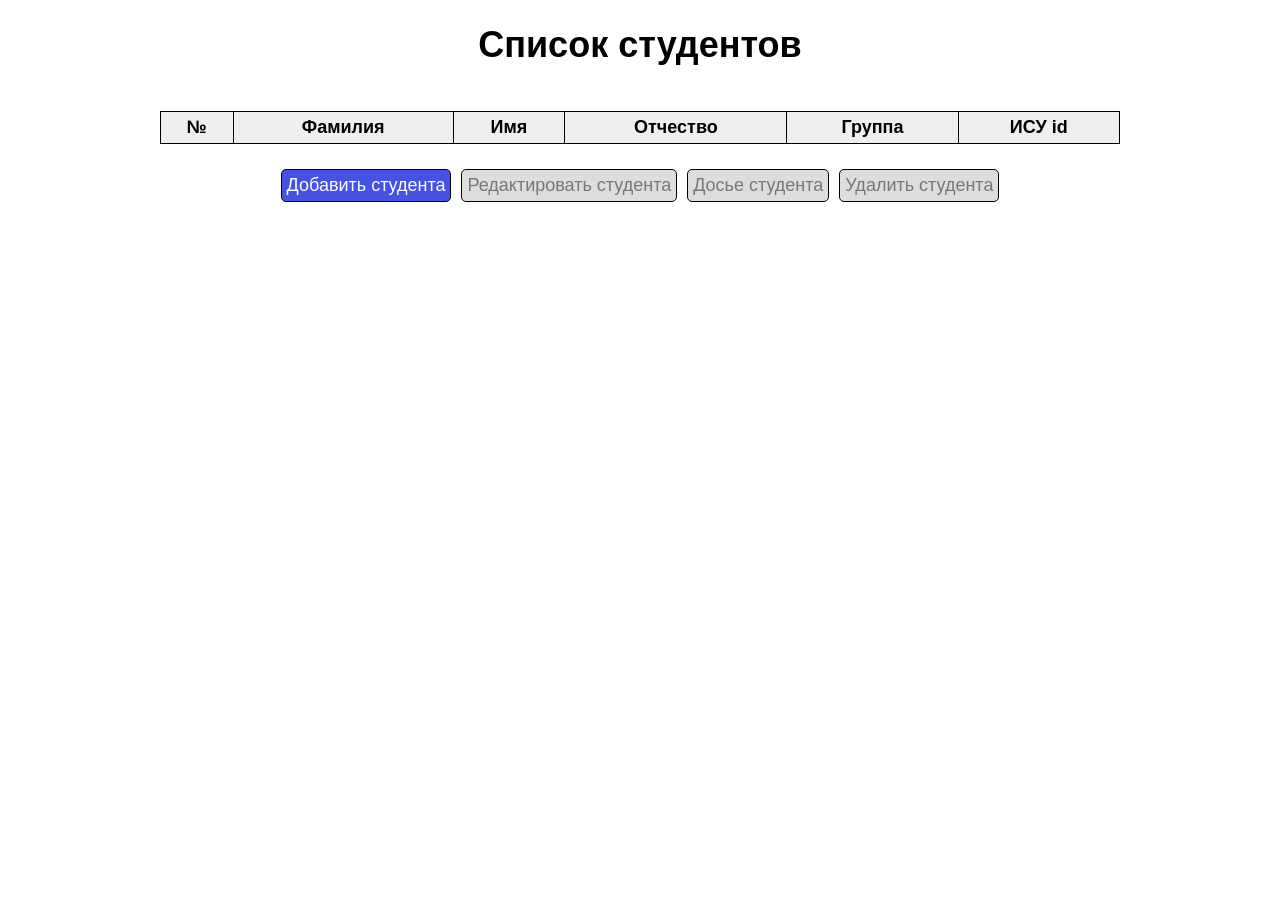
==== frontend/index.html @ 07fe6ece "Добавил базовую структуру" ====
<!DOCTYPE html>
<html lang="ru">
<head>
    <meta charset="UTF-8">
    <meta name="viewport" content="width=device-width, initial-scale=1.0">
    <title>Список студентов</title>
    <link href="style.css" rel="stylesheet">
    <link rel="icon" type="image/x-icon" href="images/favicon.ico">
</head>
<body>
    <header>
        <h1>Список студентов</h1>
    </header>
    <main>
        <div class="table-container">
            <table class="table">
                <caption id="title-for-blind">Таблица зарегестрированных студентов</caption>
                <thead>
                    <tr>
                        <th>№</th>
                        <th>Фамилия</th>
                        <th>Имя</th>
                        <th>Отчество</th>
                        <th>Группа</th>
                        <th>ИСУ id</th>
                        <!--
                        <th>Номер общежития</th>
                        <th>Комната</th>
                        <th>Срок заселения</th>
                        <th>Иностранец</th>
                        <th>Заметки</th>
                        -->
                    </tr>
                </thead>
                <tbody id="table-body">
                </tbody>
            </table>
        </div>

        <div class="buttons-container">
            <a href="form.html" class="buttons">Добавить студента</a>
            <button class="buttons edit-button" disabled>Редактировать студента</button>
            <button class="buttons info-button" disabled>Досье студента</button>
            <button class="buttons delete-button" id="delete-button" disabled>Удалить студента</button>
        </div>
    </main>
    <script type="module" src="scripts/index.js"></script>
</body>
</html>
---- frontend/style.css ----
:root {
    --color-current-student-box: #7abfff;

    --color-table-background: #efefef;
    --color-table-selected-row: #DEE2E6;

    --color-button-accept: rgb(59, 172, 59);
    --color-button-delete: rgb(230, 68, 68);
    --color-button-default: rgb(68, 82, 230);
    --color-button-disable: #ddd;

    --color-button-font-default: white;
    --color-button-font-disable: #777;

    --color-student-info-back: #efefef;
    --color-student-info-border: rgb(151, 151, 151);
}


* {
    box-sizing: border-box;
}

body {
  font-family: 'Montserrat', sans-serif;
  font-weight: 400;
  font-size: 1.125rem;
}

button,
input,
textarea,
select {
    font: inherit;
}

h1, 
h4 {
    text-align: center;
    font-weight: 700;
}

h4 {
    width: fit-content;
    text-align: center;
    margin: 1.25rem auto;
    padding: 0.625rem 0.625rem;
    background-color: var(--color-current-student-box);
    border: 1px solid black;
    border-radius: 0.625rem;
}

a {
  text-decoration: none;
}


/* таблица на главной странице */


.table-container {
    width: calc(100% - 2rem);
    max-width: 60rem;
    overflow-x: auto;
    margin: 0 auto;
	margin-bottom: 1.25rem;
}

.table {
	width: 100%;
	border-collapse: collapse; 
}

.table th {
	font-weight: bold;
	background: var(--color-table-background);
	border: 1px solid black;
    padding: 0.3125rem;
}

.table td {
	border: 1px solid black;
	padding: 0.3125rem;
}

.selected {
    background-color: var(--color-table-selected-row);
}

#title-for-blind {
    visibility: hidden;
}

/* Общее оформление кнопок для всех страниц */

.buttons-container {
    display: flex;
    justify-content: center;
    flex-wrap: wrap;
}

.buttons {
    display: flex;
    justify-content: center;
    color: var(--color-button-font-default);
    background-color: var(--color-button-default);
    border: 1px solid black;
    border-radius: 0.3125rem;
    margin: 0.3125rem;
    padding: 0.3125rem;
}

#delete-button {
    background-color: var(--color-button-delete);
}

#accept-button {
    background-color: var(--color-button-accept);
}

.buttons:disabled {
    color: var(--color-button-font-disable);
    background-color: var(--color-button-disable) !important;
    cursor: not-allowed;
}

.buttons:not(:disabled) {
    cursor: pointer;
}

/* Карточка студента в досье */

.student-card {
    background-color: var(--color-student-info-back);
    width: calc(100% - 32px);
    max-width: 60rem;
    margin: 1.25rem auto;
    border: 1px solid var(--color-student-info-border);
    border-radius: 0.625rem;
    padding: 1.25rem;
}

#student-full-name {
    text-align: center;
    margin-bottom: 1.25rem;
    margin-top: 0;
}

.student-card dt {
    font-weight: bold;
    margin-bottom: 0.625rem;
}

.student-card dd {
    margin-bottom: 1.25rem;
}


.info-row {
    display: grid;
    grid-template-columns: 30% 70%;
}

/* Оформление формы добавления студента */
.form-row {
    display: grid;
    margin-bottom: 0.9375rem;
    grid-template-columns: 25% 75%;
    align-items: center;
}

.form-row label {
    font-weight: 600;
    min-width: 6.25rem;
}

.required {
    color: red;
}

.student-card input,
.student-card textarea {
    width: 100%;
    min-width: 0;
    min-height: 1.875rem;
}

.student-info #notes {
    white-space: pre-wrap;
    overflow-wrap: anywhere;
}

textarea {
    resize: vertical;
    white-space: pre-wrap;
    overflow-wrap: anywhere;
}


/* медиа запрос для адаптивности */

@media (max-width: 600px) {
    .form-row,
    .info-row {
        grid-template-columns: 1fr;
        gap: 0.3125rem;
    }
}

@media (min-width: 1920px) {
    .student-card,
    .table-container {
        max-width: 90rem;
    }
}
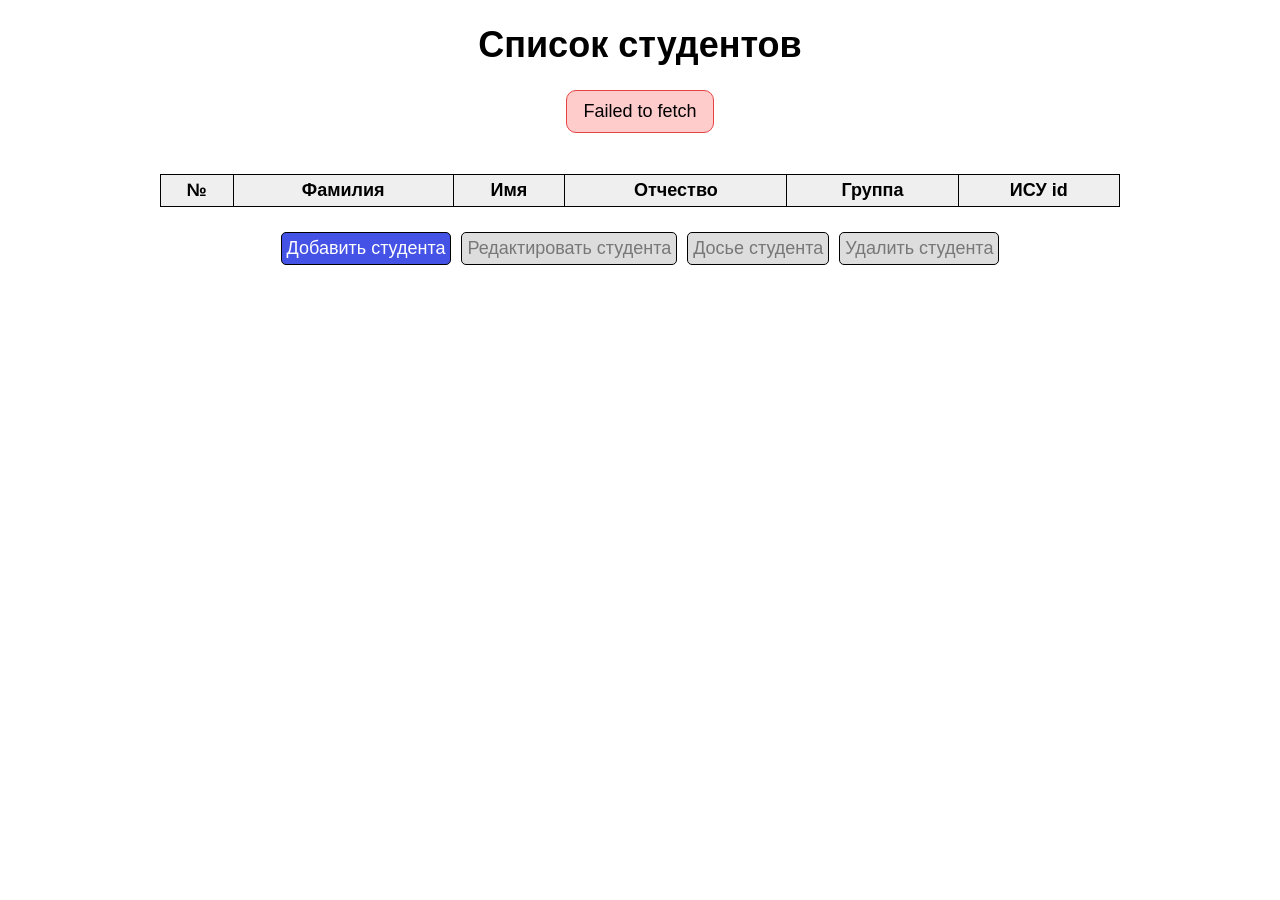
==== commit b801469a: "Улучшил обработку ошибок на фронте, перенес api запросы в отдельный файл" ====
--- a/frontend/index.html
+++ b/frontend/index.html
@@ -12,6 +12,9 @@
         <h1>Список студентов</h1>
     </header>
     <main>
+        <div class="error-container" hidden>
+            <p id="error-message"></p>
+        </div>
         <div class="table-container">
             <table class="table">
                 <caption id="title-for-blind">Таблица зарегестрированных студентов</caption>
--- a/frontend/style.css
+++ b/frontend/style.css
@@ -1,5 +1,8 @@
 :root {
     --color-current-student-box: #7abfff;
+
+    --color-error-container: #FFCCCC;
+    --color-error-container-border: rgb(230, 68, 68);
 
     --color-table-background: #efefef;
     --color-table-selected-row: #DEE2E6;
@@ -196,6 +199,23 @@
     overflow-wrap: anywhere;
 }
 
+/* блок с ошибкой для всех страниц */
+
+.error-container {
+    width: fit-content;
+    max-width: min(90%, 40rem);
+    text-align: center;
+    margin: 1.25rem auto;
+    padding: 0.625rem 1rem;
+    background-color: var(--color-error-container);
+    border: 1px solid var(--color-error-container-border);
+    border-radius: 0.625rem;
+}
+
+#error-message {
+    margin: 0;
+    white-space: pre-line;
+}
 
 /* медиа запрос для адаптивности */
 
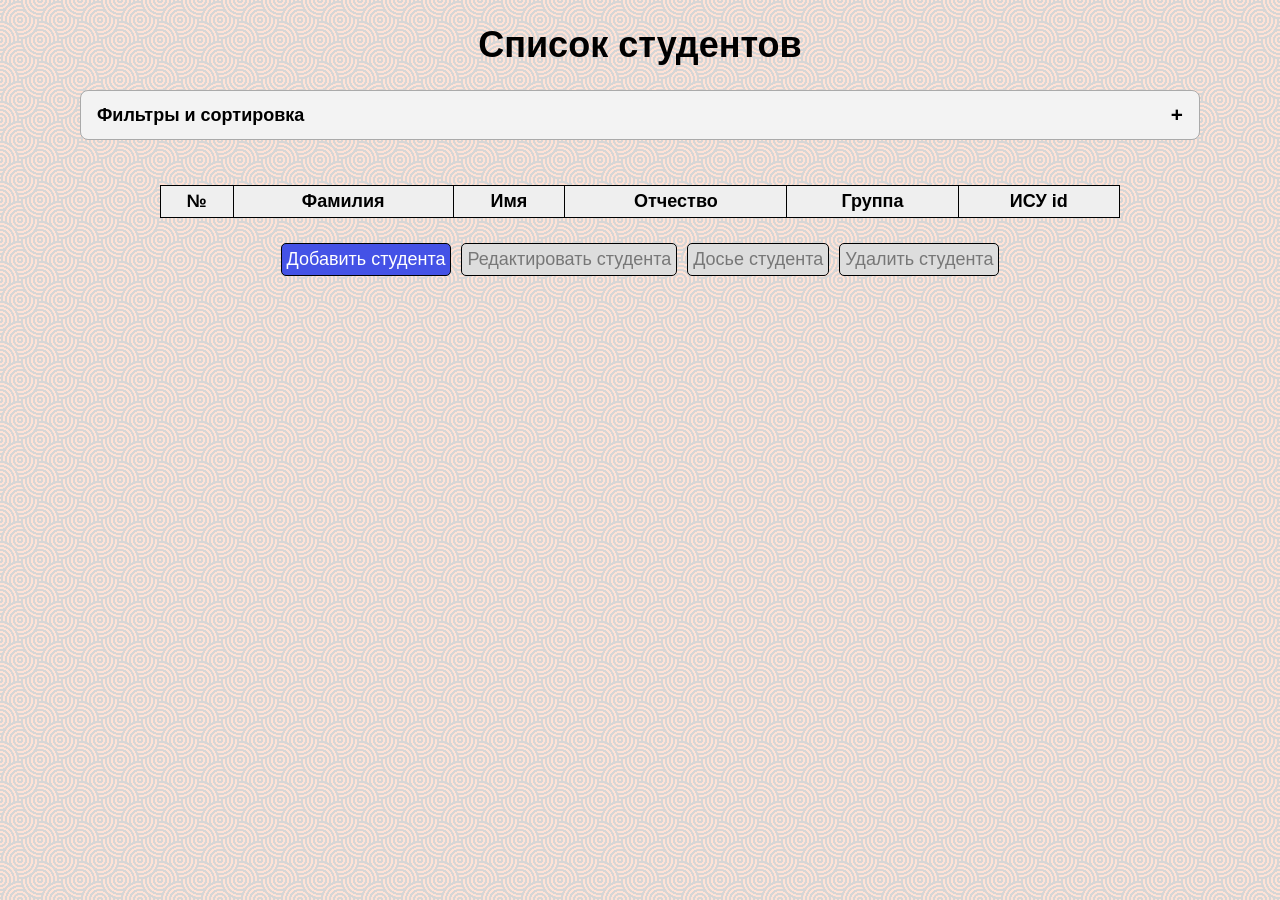
==== commit 83275495: "Добавил фильтрацию и сортировку на фронт" ====
--- a/frontend/index.html
+++ b/frontend/index.html
@@ -15,6 +15,93 @@
         <div class="error-container" hidden>
             <p id="error-message"></p>
         </div>
+        
+        <details class="filter-panel">
+        <summary class="filter-panel__toggle">Фильтры и сортировка</summary>
+            <form id="students-query-form" class="query-panel">
+            <fieldset class="filter-fields">
+                <legend>Фильтры студентов</legend>
+
+                <label class="filter-field">
+                    <span>Фамилия</span>
+                    <input type="search" name="surname" placeholder="Например, Иванов">
+                </label>
+
+                <label class="filter-field">
+                    <span>Имя</span>
+                    <input type="search" name="name" placeholder="Например, Иван">
+                </label>
+
+                <label class="filter-field">
+                    <span>Отчество</span>
+                    <input type="search" name="patronymic" placeholder="Например, Иванович">
+                </label>
+
+                <label class="filter-field">
+                    <span>Группы — через запятую</span>
+                    <input type="text" name="group" placeholder="Q1234, Q1235">
+                </label>
+
+                <label class="filter-field">
+                    <span>Общежития — через запятую</span>
+                    <input type="text" name="dormitoryNumber" inputmode="numeric" placeholder="8, 9">
+                </label>
+
+                <label class="filter-field">
+                    <span>Комнаты — через запятую</span>
+                    <input type="text" name="room" inputmode="numeric" placeholder="415, 416">
+                </label>
+
+                <label class="filter-field">
+                    <span>Дата заселения от</span>
+                    <input type="date" name="moveInDateFrom">
+                </label>
+
+                <label class="filter-field">
+                    <span>Дата заселения до</span>
+                    <input type="date" name="moveInDateTo">
+                </label>
+
+                <label class="filter-field">
+                    <span>Иностранец</span>
+                    <select name="foreigner">
+                        <option value="">Любой</option>
+                        <option value="true">Да</option>
+                        <option value="false">Нет</option>
+                    </select>
+                </label>
+            </fieldset>
+
+            <div class="sort-controls">
+                <label class="filter-field">
+                    <span>Сортировать по</span>
+                    <select id="sortBy" name="sortBy">
+                        <option value="id" selected>Номеру</option>
+                        <option value="surname">Фамилии</option>
+                        <option value="name">Имени</option>
+                        <option value="patronymic">Отчеству</option>
+                        <option value="group">Группе</option>
+                        <option value="isuId">ИСУ ID</option>
+                        <option value="dormitoryNumber">Общежитию</option>
+                        <option value="room">Комнате</option>
+                        <option value="moveInDate">Дате заселения</option>
+                    </select>
+                </label>
+
+                <label class="filter-field">
+                    <span>Порядок</span>
+                    <select id="sort-order" name="order">
+                        <option value="up">По возрастанию</option>
+                        <option value="down">По убыванию</option>
+                    </select>
+                </label>
+
+                <button type="submit" class="buttons">Применить</button>
+                <button type="reset" class="buttons">Сбросить</button>
+            </div>
+            </form>
+        </details>
+
         <div class="table-container">
             <table class="table">
                 <caption id="title-for-blind">Таблица зарегестрированных студентов</caption>
--- a/frontend/style.css
+++ b/frontend/style.css
@@ -17,17 +17,39 @@
 
     --color-student-info-back: #efefef;
     --color-student-info-border: rgb(151, 151, 151);
-}
-
+
+    --color-select-default: #ddd;
+}
+
+/* Красивый фон взял с сайта ;P */
+html {
+    /* https://css-pattern.com/overlapping-circles/ */
+
+    --s: 40px; /* control the size*/
+    --c1: #ffe2d6;
+    --c2: #d6d6d6;
+  
+    --_g: 
+        var(--c1) 0%  5% ,var(--c2) 6%  15%,var(--c1) 16% 25%,var(--c2) 26% 35%,var(--c1) 36% 45%,
+        var(--c2) 46% 55%,var(--c1) 56% 65%,var(--c2) 66% 75%,var(--c1) 76% 85%,var(--c2) 86% 95%,
+        #0000 96%;
+    background:
+        radial-gradient(50% 50% at 100% 0,var(--_g)),
+        radial-gradient(50% 50% at 0 100%,var(--_g)),
+        radial-gradient(50% 50%,var(--_g)),
+        radial-gradient(50% 50%,var(--_g)) calc(var(--s)/2) calc(var(--s)/2)
+        var(--c1);
+    background-size: var(--s) var(--s);
+}
 
 * {
     box-sizing: border-box;
 }
 
 body {
-  font-family: 'Montserrat', sans-serif;
-  font-weight: 400;
-  font-size: 1.125rem;
+    font-family: 'Montserrat', sans-serif;
+    font-weight: 400;
+    font-size: 1.125rem;
 }
 
 button,
@@ -71,7 +93,7 @@
 
 .table {
 	width: 100%;
-	border-collapse: collapse; 
+	border-collapse: collapse;
 }
 
 .table th {
@@ -84,14 +106,109 @@
 .table td {
 	border: 1px solid black;
 	padding: 0.3125rem;
-}
-
-.selected {
+    background-color: #fff;
+}
+
+.table .selected td {
     background-color: var(--color-table-selected-row);
 }
 
 #title-for-blind {
     visibility: hidden;
+}
+
+/* Оформление блока сортировки */
+
+.query-panel {
+    max-width: 70rem;
+    margin: 1rem auto 1.5rem;
+    padding: 1rem;
+    background: #f3f3f3;
+    border: 1px solid #ccc;
+    border-radius: 0.75rem;
+}
+
+.filter-fields {
+    display: grid;
+    grid-template-columns: repeat(auto-fit, minmax(12rem, 1fr));
+    gap: 1rem;
+    border: 0;
+    padding: 0;
+}
+
+.filter-fields legend {
+    margin-bottom: 0.75rem;
+    font-size: 1.2rem;
+    font-weight: 700;
+}
+
+.filter-field {
+    display: grid;
+    gap: 0.35rem;
+    font-weight: 600;
+}
+
+.filter-field input,
+.filter-field select {
+    box-sizing: border-box;
+    width: 100%;
+    min-height: 2.5rem;
+    padding: 0.4rem 0.6rem;
+    border: 1px solid #888;
+    border-radius: 0.4rem;
+    font: inherit;
+    font-weight: 400;
+}
+
+.sort-controls {
+    display: flex;
+    flex-wrap: wrap;
+    align-items: end;
+    gap: 0.75rem 1rem;
+    margin-top: 1rem;
+    padding-top: 1rem;
+    border-top: 1px solid #ccc;
+}
+
+/* Скрытие блока сортировки и фильтрации */
+
+.filter-panel {
+    max-width: 70rem;
+    margin: 1rem auto 1.5rem;
+}
+
+.filter-panel__toggle {
+    display: flex;
+    justify-content: space-between;
+    align-items: center;
+    padding: 0.75rem 1rem;
+    border: 1px solid #aaa;
+    border-radius: 0.5rem;
+    background-color: #f3f3f3;
+    font-weight: 600;
+    cursor: pointer;
+    list-style: none;
+}
+
+.filter-panel__toggle::-webkit-details-marker {
+    display: none;
+}
+
+.filter-panel__toggle::after {
+    content: "+";
+    font-size: 1.3rem;
+}
+
+.filter-panel[open] .filter-panel__toggle::after {
+    content: "−";
+}
+
+.filter-panel[open] .sort-from-container {
+    margin-top: 0.75rem;
+    padding: 1rem;
+    border: 1px solid #ccc;
+    border-radius: 0.5rem;
+    background-color: #f8f8f8;
 }
 
 /* Общее оформление кнопок для всех страниц */
@@ -234,3 +351,16 @@
     }
 }
 
+@media (max-width: 600px) {
+    .sort-controls {
+        width: 100%;
+        align-items: stretch;
+        flex-direction: column;
+    }
+
+    .sort-controls select,
+    .sort-controls .sort-button {
+        width: 100%;
+    }
+}
+
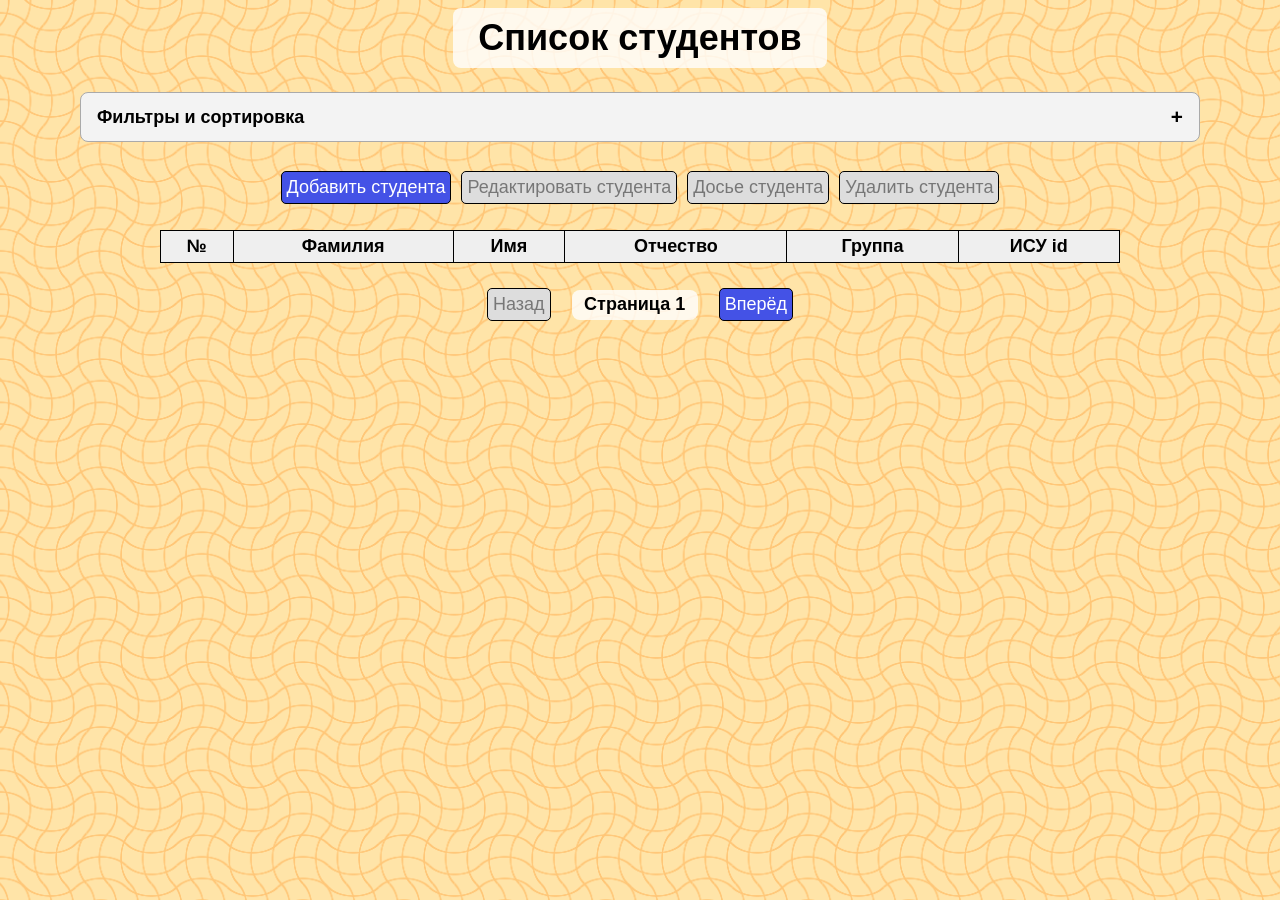
==== commit e62666b8: "Добавил пагинацию на фронт и бек" ====
--- a/frontend/index.html
+++ b/frontend/index.html
@@ -19,58 +19,60 @@
         <details class="filter-panel">
         <summary class="filter-panel__toggle">Фильтры и сортировка</summary>
             <form id="students-query-form" class="query-panel">
-            <fieldset class="filter-fields">
-                <legend>Фильтры студентов</legend>
+                <fieldset class="filter-fields">
+                    <legend>Фильтры студентов</legend>
 
-                <label class="filter-field">
-                    <span>Фамилия</span>
-                    <input type="search" name="surname" placeholder="Например, Иванов">
-                </label>
+                    <div class="filter-block">
+                        <label class="filter-field">
+                            <span>Фамилия</span>
+                            <input type="search" name="surname" placeholder="Например, Иванов">
+                        </label>
 
-                <label class="filter-field">
-                    <span>Имя</span>
-                    <input type="search" name="name" placeholder="Например, Иван">
-                </label>
+                        <label class="filter-field">
+                            <span>Имя</span>
+                            <input type="search" name="name" placeholder="Например, Иван">
+                        </label>
 
-                <label class="filter-field">
-                    <span>Отчество</span>
-                    <input type="search" name="patronymic" placeholder="Например, Иванович">
-                </label>
+                        <label class="filter-field">
+                            <span>Отчество</span>
+                            <input type="search" name="patronymic" placeholder="Например, Иванович">
+                        </label>
 
-                <label class="filter-field">
-                    <span>Группы — через запятую</span>
-                    <input type="text" name="group" placeholder="Q1234, Q1235">
-                </label>
+                        <label class="filter-field">
+                            <span>Группы — через запятую</span>
+                            <input type="text" name="group" placeholder="Q1234, Q1235">
+                        </label>
 
-                <label class="filter-field">
-                    <span>Общежития — через запятую</span>
-                    <input type="text" name="dormitoryNumber" inputmode="numeric" placeholder="8, 9">
-                </label>
+                        <label class="filter-field">
+                            <span>Общежития — через запятую</span>
+                            <input type="text" name="dormitoryNumber" inputmode="numeric" placeholder="8, 9">
+                        </label>
 
-                <label class="filter-field">
-                    <span>Комнаты — через запятую</span>
-                    <input type="text" name="room" inputmode="numeric" placeholder="415, 416">
-                </label>
+                        <label class="filter-field">
+                            <span>Комнаты — через запятую</span>
+                            <input type="text" name="room" inputmode="numeric" placeholder="415, 416">
+                        </label>
 
-                <label class="filter-field">
-                    <span>Дата заселения от</span>
-                    <input type="date" name="moveInDateFrom">
-                </label>
+                        <label class="filter-field">
+                            <span>Дата заселения от</span>
+                            <input type="date" name="moveInDateFrom">
+                        </label>
 
-                <label class="filter-field">
-                    <span>Дата заселения до</span>
-                    <input type="date" name="moveInDateTo">
-                </label>
+                        <label class="filter-field">
+                            <span>Дата заселения до</span>
+                            <input type="date" name="moveInDateTo">
+                        </label>
 
-                <label class="filter-field">
-                    <span>Иностранец</span>
-                    <select name="foreigner">
-                        <option value="">Любой</option>
-                        <option value="true">Да</option>
-                        <option value="false">Нет</option>
-                    </select>
-                </label>
-            </fieldset>
+                        <label class="filter-field">
+                            <span>Иностранец</span>
+                            <select name="foreigner">
+                                <option value="">Любой</option>
+                                <option value="true">Да</option>
+                                <option value="false">Нет</option>
+                            </select>
+                        </label>
+                    </div>
+                </fieldset>
 
             <div class="sort-controls">
                 <label class="filter-field">
@@ -102,6 +104,13 @@
             </form>
         </details>
 
+        <div class="buttons-container">
+            <a href="form.html" class="buttons">Добавить студента</a>
+            <button class="buttons edit-button" disabled>Редактировать студента</button>
+            <button class="buttons info-button" disabled>Досье студента</button>
+            <button class="buttons delete-button" id="delete-button" disabled>Удалить студента</button>
+        </div>
+
         <div class="table-container">
             <table class="table">
                 <caption id="title-for-blind">Таблица зарегестрированных студентов</caption>
@@ -127,12 +136,18 @@
             </table>
         </div>
 
-        <div class="buttons-container">
-            <a href="form.html" class="buttons">Добавить студента</a>
-            <button class="buttons edit-button" disabled>Редактировать студента</button>
-            <button class="buttons info-button" disabled>Досье студента</button>
-            <button class="buttons delete-button" id="delete-button" disabled>Удалить студента</button>
-        </div>
+        <nav class="pagination" aria-label="Страницы списка студентов">
+            <button id="prev-page" class="buttons" type="button" disabled>
+                Назад
+            </button>
+
+            <span id="page-info" aria-live="polite">Страница 1</span>
+
+            <button id="next-page" class="buttons" type="button">
+                Вперёд
+            </button>
+        </nav>
+
     </main>
     <script type="module" src="scripts/index.js"></script>
 </body>
--- a/frontend/style.css
+++ b/frontend/style.css
@@ -21,25 +21,23 @@
     --color-select-default: #ddd;
 }
 
-/* Красивый фон взял с сайта ;P */
+/* 
+Красивый фон взял с сайта ;P 
+https://css-pattern.com/distorted-mesh/
+*/
 html {
-    /* https://css-pattern.com/overlapping-circles/ */
-
-    --s: 40px; /* control the size*/
-    --c1: #ffe2d6;
-    --c2: #d6d6d6;
+  --s: 101px; /* control the size*/
+  --c1: #ffc677;
+  --c2: #ffe4a8;
   
-    --_g: 
-        var(--c1) 0%  5% ,var(--c2) 6%  15%,var(--c1) 16% 25%,var(--c2) 26% 35%,var(--c1) 36% 45%,
-        var(--c2) 46% 55%,var(--c1) 56% 65%,var(--c2) 66% 75%,var(--c1) 76% 85%,var(--c2) 86% 95%,
-        #0000 96%;
-    background:
-        radial-gradient(50% 50% at 100% 0,var(--_g)),
-        radial-gradient(50% 50% at 0 100%,var(--_g)),
-        radial-gradient(50% 50%,var(--_g)),
-        radial-gradient(50% 50%,var(--_g)) calc(var(--s)/2) calc(var(--s)/2)
-        var(--c1);
-    background-size: var(--s) var(--s);
+  --_g: #0000 52%,var(--c1) 54% 57%,#0000 59%; 
+  background: 
+   radial-gradient(farthest-side at -33.33% 50%,var(--_g)) 0 calc(var(--s)/2),
+   radial-gradient(farthest-side at 50% 133.33%,var(--_g)) calc(var(--s)/2) 0,
+   radial-gradient(farthest-side at 133.33% 50%,var(--_g)),
+   radial-gradient(farthest-side at 50% -33.33%,var(--_g)),
+   var(--c2);
+  background-size: calc(var(--s)/4.667) var(--s),var(--s) calc(var(--s)/4.667);
 }
 
 * {
@@ -57,6 +55,14 @@
 textarea,
 select {
     font: inherit;
+}
+
+h1 {
+    width: fit-content;
+    margin: 0.5rem auto 1.5rem;
+    padding: 0.25em 0.7em;
+    background: rgb(255 255 255 / 80%);
+    border-radius: 0.5rem;
 }
 
 h1, 
@@ -129,23 +135,38 @@
 }
 
 .filter-fields {
-    display: grid;
-    grid-template-columns: repeat(auto-fit, minmax(12rem, 1fr));
     gap: 1rem;
     border: 0;
     padding: 0;
 }
 
-.filter-fields legend {
+.filter-fields {
     margin-bottom: 0.75rem;
+    padding: 0;
+    border: 0;
     font-size: 1.2rem;
     font-weight: 700;
+}
+
+legend {
+    text-align: center;
+    font-size: 1.5rem;
+    padding-bottom: 0.75rem;
 }
 
 .filter-field {
     display: grid;
     gap: 0.35rem;
     font-weight: 600;
+}
+
+.filter-block {
+    display: grid;
+    grid-template-columns: repeat(auto-fit, minmax(12rem, 1fr));
+    gap: 1rem;
+    margin-top: 1rem;
+    padding-top: 1rem;
+    border-top: 1px solid #ccc;
 }
 
 .filter-field input,
@@ -211,6 +232,23 @@
     background-color: #f8f8f8;
 }
 
+/* Блок навигации по странцам таблицы */
+
+.pagination {
+    display: flex;
+    justify-content: center;
+    align-items: center;
+    gap: 1rem;
+    margin: 1rem auto;
+}
+
+#page-info {
+    font-weight: 600;
+    padding: 0.25em 0.7em;
+    background: rgb(255 255 255 / 80%);
+    border-radius: 0.5rem;
+}
+
 /* Общее оформление кнопок для всех страниц */
 
 .buttons-container {
@@ -282,6 +320,7 @@
 }
 
 /* Оформление формы добавления студента */
+
 .form-row {
     display: grid;
     margin-bottom: 0.9375rem;
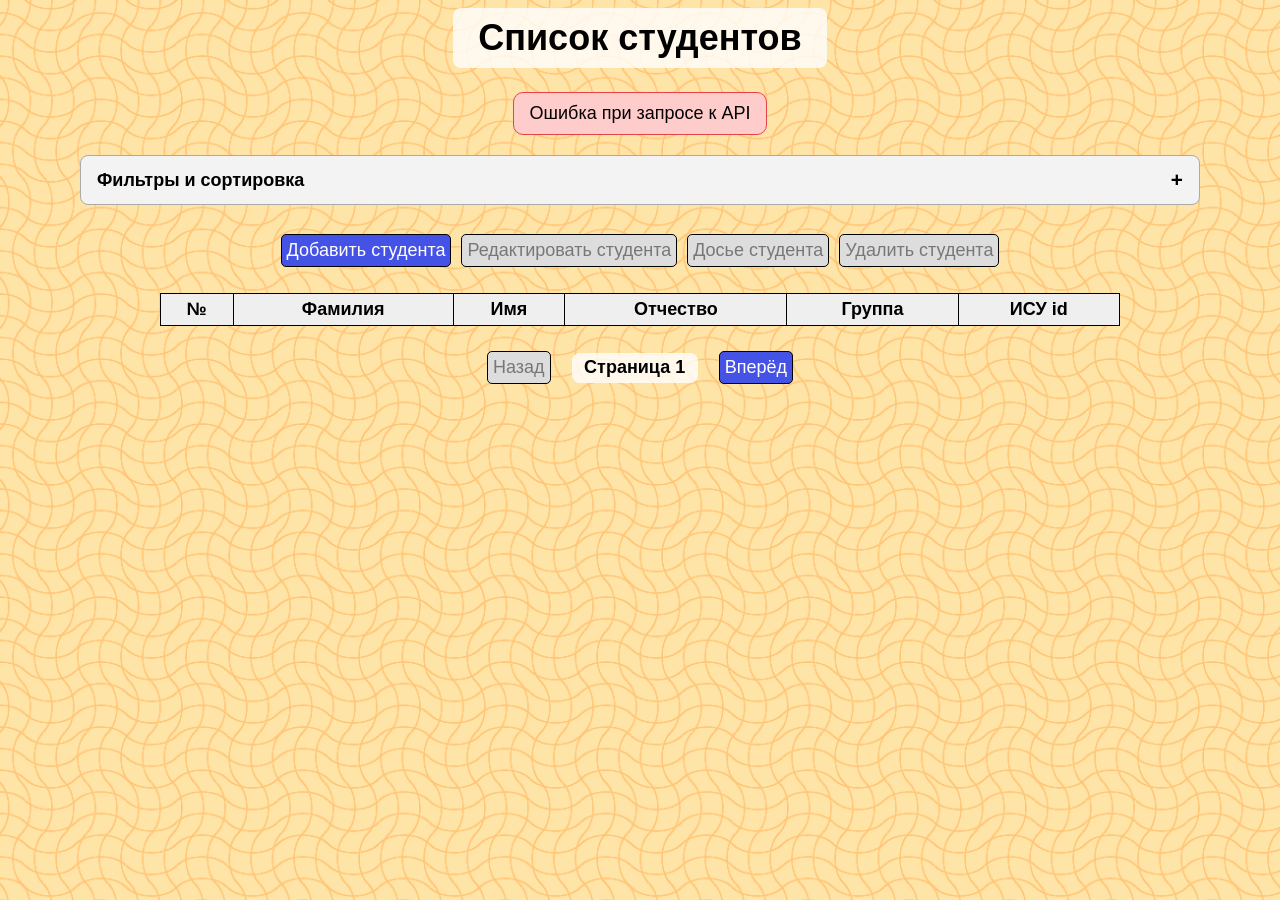
==== commit ca2b0f1d: "Добавил RLock для работы с json" ====
--- a/frontend/index.html
+++ b/frontend/index.html
@@ -17,7 +17,7 @@
         </div>
         
         <details class="filter-panel">
-        <summary class="filter-panel__toggle">Фильтры и сортировка</summary>
+        <summary class="filter-panel-toggle">Фильтры и сортировка</summary>
             <form id="students-query-form" class="query-panel">
                 <fieldset class="filter-fields">
                     <legend>Фильтры студентов</legend>
--- a/frontend/style.css
+++ b/frontend/style.css
@@ -1,9 +1,9 @@
 :root {
     --color-current-student-box: #7abfff;
-
     --color-error-container: #FFCCCC;
     --color-error-container-border: rgb(230, 68, 68);
 
+    --color-table-main-back: #fff;
     --color-table-background: #efefef;
     --color-table-selected-row: #DEE2E6;
 
@@ -11,14 +11,16 @@
     --color-button-delete: rgb(230, 68, 68);
     --color-button-default: rgb(68, 82, 230);
     --color-button-disable: #ddd;
-
     --color-button-font-default: white;
     --color-button-font-disable: #777;
 
     --color-student-info-back: #efefef;
     --color-student-info-border: rgb(151, 151, 151);
 
-    --color-select-default: #ddd;
+    --color-header-background: rgb(255 255 255 / 80%);
+    --color-page-info-background: rgb(255 255 255 / 80%);
+
+    --color-filter-sort-panel: #f3f3f3;
 }
 
 /* 
@@ -61,7 +63,7 @@
     width: fit-content;
     margin: 0.5rem auto 1.5rem;
     padding: 0.25em 0.7em;
-    background: rgb(255 255 255 / 80%);
+    background: var(--color-header-background);
     border-radius: 0.5rem;
 }
 
@@ -112,7 +114,7 @@
 .table td {
 	border: 1px solid black;
 	padding: 0.3125rem;
-    background-color: #fff;
+    background-color: var(--color-table-main-back);
 }
 
 .table .selected td {
@@ -129,15 +131,9 @@
     max-width: 70rem;
     margin: 1rem auto 1.5rem;
     padding: 1rem;
-    background: #f3f3f3;
+    background: var(--color-filter-sort-panel);
     border: 1px solid #ccc;
     border-radius: 0.75rem;
-}
-
-.filter-fields {
-    gap: 1rem;
-    border: 0;
-    padding: 0;
 }
 
 .filter-fields {
@@ -173,6 +169,7 @@
 .filter-field select {
     box-sizing: border-box;
     width: 100%;
+    min-width: 0;
     min-height: 2.5rem;
     padding: 0.4rem 0.6rem;
     border: 1px solid #888;
@@ -198,38 +195,30 @@
     margin: 1rem auto 1.5rem;
 }
 
-.filter-panel__toggle {
+.filter-panel-toggle {
     display: flex;
     justify-content: space-between;
     align-items: center;
     padding: 0.75rem 1rem;
     border: 1px solid #aaa;
     border-radius: 0.5rem;
-    background-color: #f3f3f3;
+    background-color: var(--color-filter-sort-panel);
     font-weight: 600;
     cursor: pointer;
     list-style: none;
 }
 
-.filter-panel__toggle::-webkit-details-marker {
+.filter-panel-toggle::-webkit-details-marker {
     display: none;
 }
 
-.filter-panel__toggle::after {
+.filter-panel-toggle::after {
     content: "+";
     font-size: 1.3rem;
 }
 
-.filter-panel[open] .filter-panel__toggle::after {
+.filter-panel[open] .filter-panel-toggle::after {
     content: "−";
-}
-
-.filter-panel[open] .sort-from-container {
-    margin-top: 0.75rem;
-    padding: 1rem;
-    border: 1px solid #ccc;
-    border-radius: 0.5rem;
-    background-color: #f8f8f8;
 }
 
 /* Блок навигации по странцам таблицы */
@@ -245,7 +234,7 @@
 #page-info {
     font-weight: 600;
     padding: 0.25em 0.7em;
-    background: rgb(255 255 255 / 80%);
+    background: var(--color-page-info-background);
     border-radius: 0.5rem;
 }
 
@@ -397,8 +386,7 @@
         flex-direction: column;
     }
 
-    .sort-controls select,
-    .sort-controls .sort-button {
+    .sort-controls select {
         width: 100%;
     }
 }
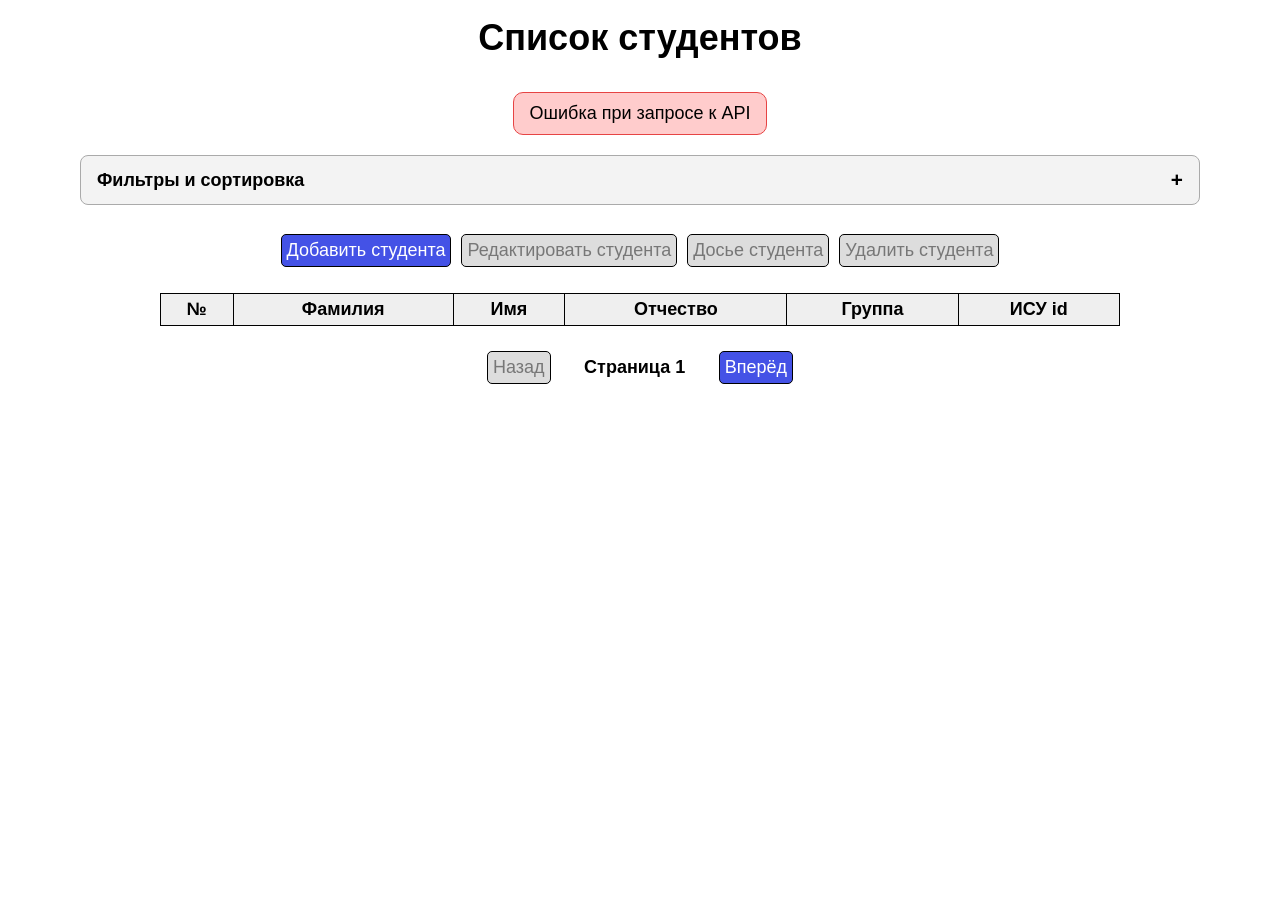
==== commit 13e91613: "Добавил валидацию на поля фильтрации" ====
--- a/frontend/index.html
+++ b/frontend/index.html
@@ -25,17 +25,17 @@
                     <div class="filter-block">
                         <label class="filter-field">
                             <span>Фамилия</span>
-                            <input type="search" name="surname" placeholder="Например, Иванов">
+                            <input type="search" name="surname" placeholder="Например, Иванов" minlength="2" maxlength="50" pattern="[\p{L}]+" oninvalid="this.setCustomValidity('Введите фамилию, без пробелов и других символов')" oninput="this.setCustomValidity('')">
                         </label>
 
                         <label class="filter-field">
                             <span>Имя</span>
-                            <input type="search" name="name" placeholder="Например, Иван">
+                            <input type="search" name="name" placeholder="Например, Иван" minlength="2" maxlength="50" pattern="[\p{L}]+" oninvalid="this.setCustomValidity('Введите имя, без пробелов и других символов')" oninput="this.setCustomValidity('')">
                         </label>
 
                         <label class="filter-field">
                             <span>Отчество</span>
-                            <input type="search" name="patronymic" placeholder="Например, Иванович">
+                            <input type="search" name="patronymic" placeholder="Например, Иванович" minlength="2" maxlength="50" pattern="[\p{L}]+" oninvalid="this.setCustomValidity('Введите отчество, без пробелов и других символов')" oninput="this.setCustomValidity('')">
                         </label>
 
                         <label class="filter-field">
--- a/frontend/style.css
+++ b/frontend/style.css
@@ -21,25 +21,6 @@
     --color-page-info-background: rgb(255 255 255 / 80%);
 
     --color-filter-sort-panel: #f3f3f3;
-}
-
-/* 
-Красивый фон взял с сайта ;P 
-https://css-pattern.com/distorted-mesh/
-*/
-html {
-  --s: 101px; /* control the size*/
-  --c1: #ffc677;
-  --c2: #ffe4a8;
-  
-  --_g: #0000 52%,var(--c1) 54% 57%,#0000 59%; 
-  background: 
-   radial-gradient(farthest-side at -33.33% 50%,var(--_g)) 0 calc(var(--s)/2),
-   radial-gradient(farthest-side at 50% 133.33%,var(--_g)) calc(var(--s)/2) 0,
-   radial-gradient(farthest-side at 133.33% 50%,var(--_g)),
-   radial-gradient(farthest-side at 50% -33.33%,var(--_g)),
-   var(--c2);
-  background-size: calc(var(--s)/4.667) var(--s),var(--s) calc(var(--s)/4.667);
 }
 
 * {
